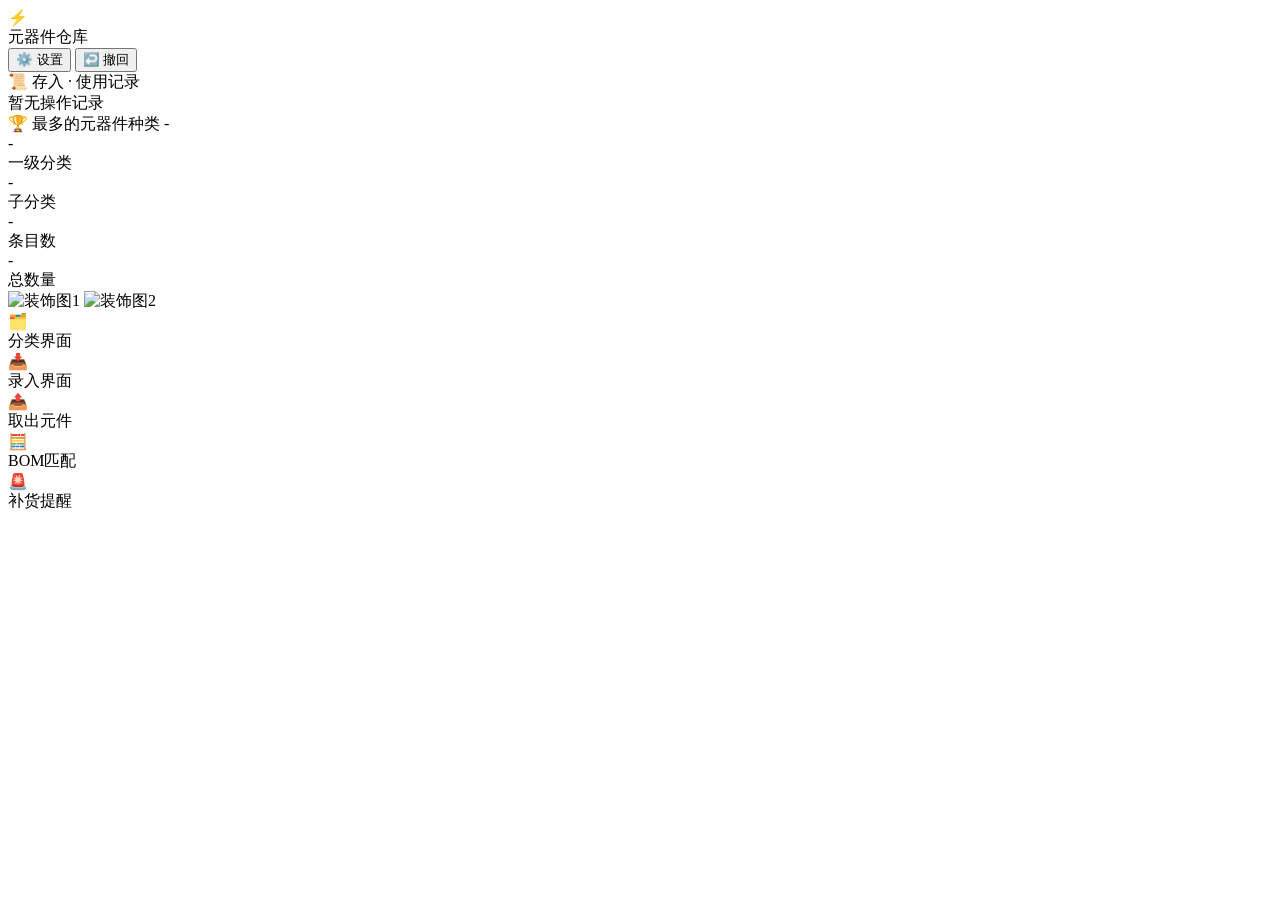
==== parts-warehouse-src/templates/index.html @ f063345e "init: 元器件仓库 (parts-warehouse) — 本地元器件库存管理 (Excel存储 + AI/规则双引擎) - README: 项目介绍 + 界面截图 (docs/images) -" ====
<!DOCTYPE html>
<html lang="zh-CN">
<head>
<meta charset="UTF-8">
<meta name="viewport" content="width=device-width, initial-scale=1.0">
<title>元器件仓库</title>
<link rel="icon" type="image/x-icon" href="/static/favicon.ico">
<link rel="stylesheet" href="/static/style.css">
</head>
<body>
<!-- 背景图层 (z-index -2, 在 body 纯色背景之上、遮罩之下) -->
<div id="bgLayer"></div>

<!-- 顶部栏 -->
<header>
  <div class="logo" onclick="goHome()" style="cursor:pointer">
    <div class="logo-icon">⚡</div>
    <span>元器件仓库</span>
  </div>
  <div class="header-actions" id="headerActions">
    <button class="btn btn-ghost" id="btnAIConfig" onclick="openAIConfig()" title="设置">⚙️ 设置</button>
    <button class="btn btn-ghost" id="btnUndo" onclick="openUndoModal()" title="撤回最近的操作">↩️ 撤回</button>
    <input type="text" id="searchBox" placeholder="搜索元器件…" style="display:none">
    <button class="btn btn-dark" id="btnNew" style="display:none" onclick="addRow()">+ 新增行</button>
    <button class="btn btn-blue" id="btnAI" style="display:none" onclick="openAIModal()">✦ AI 填入</button>
    <button class="btn btn-green" id="btnSave" style="display:none" onclick="saveCategory()">保存</button>
    <button class="btn btn-ghost" id="btnMerge" style="display:none" onclick="mergeSubcat()" title="合并 名称/品牌/封装/规格 完全相同的重复行">🔀 合并重复</button>
    <button class="btn btn-green" id="btnAddStock" style="display:none" onclick="openStockModal('add')">＋ 增加库存</button>
    <button class="btn btn-orange" id="btnWithdrawStock" style="display:none" onclick="openStockModal('withdraw')">📤 取出</button>
    <button class="btn btn-back" id="btnBack" style="display:none" onclick="goBack()">‹ 返回</button>
  </div>
</header>

<!-- 面包屑 -->
<div class="crumbs" id="crumbs" style="display:none"></div>

<!-- 内容区 -->
<main>
  <!-- 首页: 浏览仪表盘 -->
  <section id="homePage">
    <div class="home-layout">
      <!-- 左: 存入/使用滚轮 -->
      <div class="home-left">
        <div class="panel-title">📜 存入 · 使用记录</div>
        <div class="wheel" id="logWheel">
          <div class="wheel-placeholder">暂无操作记录</div>
        </div>
      </div>

      <!-- 右: 最多种类 + 统计卡片 + 装饰 + 入口 -->
      <div class="home-right">
        <!-- 最多元器件种类 -->
        <div class="top-cat" id="topCat">
          <span class="top-cat-label">🏆 最多的元器件种类</span>
          <span class="top-cat-name" id="topCatName">-</span>
        </div>

        <div class="stat-grid" id="statGrid">
          <div class="stat-card">
            <div class="stat-num" id="statCategories">-</div>
            <div class="stat-label">一级分类</div>
          </div>
          <div class="stat-card">
            <div class="stat-num" id="statSubcats">-</div>
            <div class="stat-label">子分类</div>
          </div>
          <div class="stat-card">
            <div class="stat-num" id="statItems">-</div>
            <div class="stat-label">条目数</div>
          </div>
          <div class="stat-card">
            <div class="stat-num" id="statQty">-</div>
            <div class="stat-label">总数量</div>
          </div>
        </div>

        <!-- 装饰图片 (可在设置中自定义/隐藏) -->
        <div class="deco-row">
          <img src="/static/deco_parts.png" class="deco-img" id="decoImg1" alt="装饰图1">
          <img src="/static/deco_circuit.png" class="deco-img" id="decoImg2" alt="装饰图2">
        </div>

        <!-- 三大入口 -->
        <div class="entry-row">
          <div class="entry-btn" id="entryCat" onclick="goCategories()">
            <div class="entry-icon">🗂️</div>
            <div class="entry-text">分类界面</div>
          </div>
          <div class="entry-btn" id="entryInput" onclick="goInput()">
            <div class="entry-icon">📥</div>
            <div class="entry-text">录入界面</div>
          </div>
          <div class="entry-btn" id="entryWithdraw" onclick="goWithdraw()">
            <div class="entry-icon">📤</div>
            <div class="entry-text">取出元件</div>
          </div>
          <div class="entry-btn" id="entryBomMatch" onclick="goBomMatch()">
            <div class="entry-icon">🧮</div>
            <div class="entry-text">BOM匹配</div>
          </div>
          <div class="entry-btn" id="entryStock" onclick="goLowStock()">
            <div class="entry-icon">🚨</div>
            <div class="entry-text">补货提醒</div>
            <div class="entry-badge" id="lowStockBadge" style="display:none">0</div>
          </div>
        </div>
      </div>
    </div>
  </section>

  <!-- 分类界面 (第1级: 一级分类卡片) -->
  <section id="overviewPage" style="display:none">
    <div class="overview-head">
      <h1>分类总览</h1>
      <span class="total-badge" id="totalBadge">加载中…</span>
    </div>
    <div class="card-grid" id="cardGrid"></div>
  </section>

  <!-- 子分类列表 (第2级) -->
  <section id="subcatPage" style="display:none">
    <div class="detail-head">
      <h2 id="subcatTitle">分类</h2>
      <span class="count-badge" id="subcatCount"></span>
    </div>
    <div class="card-grid" id="subcatGrid"></div>
  </section>

  <!-- 子分类元器件表格 (第3级) -->
  <section id="detailPage" style="display:none">
    <div class="detail-head">
      <h2 id="detailTitle">子分类</h2>
      <span class="count-badge" id="detailCount"></span>
      <span class="owner-badge" id="detailOwners"></span>
    </div>
    <div class="table-wrap">
      <table id="dataTable">
        <thead id="tableHead"></thead>
        <tbody id="tableBody"></tbody>
      </table>
    </div>
  </section>

  <!-- 补货提醒界面 -->
  <section id="lowstockPage" style="display:none">
    <div class="detail-head">
      <h2>🚨 补货提醒</h2>
      <span class="count-badge" id="lowstockCount"></span>
    </div>
    <div class="table-wrap">
      <table id="lowstockTable">
        <thead><tr><th>数量</th><th>元器件</th><th>子分类</th><th>操作</th></tr></thead>
        <tbody id="lowstockBody"></tbody>
      </table>
    </div>
  </section>

  <!-- 未分类界面 (手动归类) -->
  <section id="unclassifiedPage" style="display:none">
    <div class="detail-head">
      <h2>📥 未分类元件</h2>
      <span class="count-badge" id="uncatCount"></span>
    </div>
    <div class="uncat-tools">
      <span class="uncat-hint">批量导入时未识别出分类的元件都在这里，选择分类后归类入库：</span>
      <select id="uncatCatSel" onchange="onUncatCatChange()"><option value="">— 选择一级分类 —</option></select>
      <select id="uncatSubcatSel"><option value="">— 选择子分类 —</option></select>
      <button class="btn btn-blue" onclick="assignUnclassified()">✔ 归类所选</button>
    </div>
    <div class="table-wrap">
      <table id="uncatTable">
        <thead><tr>
          <th style="width:32px"><input type="checkbox" id="uncatCheckAll" onchange="toggleUncatAll(this)"></th>
          <th>名称/型号</th><th>品牌</th><th>封装</th><th>数量</th><th>规格参数</th><th>来源描述</th>
        </tr></thead>
        <tbody id="uncatBody"></tbody>
      </table>
    </div>
    <div class="ai-status" id="uncatStatus"></div>
  </section>

  <!-- 取出界面 (出库) -->
  <section id="withdrawPage" style="display:none">
    <div class="detail-head">
      <h2>📤 取出元器件</h2>
      <span class="count-badge" id="wdCount"></span>
    </div>

    <div class="tabs">
      <div class="tab active" id="wdTabManual" onclick="switchWdTab('manual')">📋 手动选择</div>
      <div class="tab" id="wdTabImport" onclick="switchWdTab('import')">📥 导入BOM取出</div>
    </div>

    <!-- 手动选择面板 -->
    <div id="wdPanelManual">
      <div class="uncat-tools">
        <span class="uncat-hint">选择分类后勾选要取出的元件并填写数量，确认后库存自动扣减并记录：</span>
        <select id="wdCatSel" onchange="onWdCatChange()"><option value="">— 选择一级分类 —</option></select>
        <select id="wdSubcatSel" onchange="onWdSubcatChange()"><option value="">— 选择子分类 —</option></select>
      </div>
      <div class="table-wrap">
        <table id="wdTable">
          <thead><tr>
            <th style="width:32px"><input type="checkbox" id="wdCheckAll" onchange="toggleWdAll(this)"></th>
            <th>名称/型号</th><th>品牌</th><th>封装</th><th>当前数量</th><th>取出数量</th><th>规格参数</th>
          </tr></thead>
          <tbody id="wdBody"></tbody>
        </table>
      </div>
      <div class="wd-actions">
        <button class="btn btn-orange" onclick="doWithdraw()">📤 确认取出</button>
      </div>
      <div class="ai-status" id="wdStatus"></div>
    </div>

    <!-- 导入BOM取出面板 -->
    <div id="wdPanelImport" style="display:none">
      <div class="tabs2">
        <div class="tab2 active" id="wdTabPaste" onclick="switchWdImpMode('paste')">📋 粘贴文本</div>
        <div class="tab2" id="wdTabFile" onclick="switchWdImpMode('file')">📄 上传 Excel/txt</div>
      </div>

      <div id="wdPastePanel">
        <div class="input-panel">
          <div class="input-field">
            <label>粘贴 BOM 清单（每行一条，或一段混合文本）</label>
            <textarea id="wdBomText" rows="6" placeholder='例如:
100个 100nF 0402 贴片电容
20个 10KΩ 0402 电阻
5个 MM1Z20 SOD-123 稳压二极管'></textarea>
          </div>
          <div class="input-actions">
            <button class="btn btn-blue" onclick="wdParseText()">🔍 AI 解析并匹配库存</button>
            <button class="btn btn-ghost" onclick="wdParseTextRules()" title="纯规则解析, 不消耗 AI 额度">⚙️ 脚本解析并匹配</button>
          </div>
          <div class="ai-status" id="wdParseStatus"></div>
        </div>
      </div>

      <div id="wdFilePanel" style="display:none">
        <div class="input-panel">
          <div class="input-field">
            <label>选择 BOM 文件（Excel .xlsx 或 txt）</label>
            <input type="file" id="wdBomFile" accept=".xlsx,.xls,.txt" onchange="wdFileSelected()">
            <div class="file-hint" id="wdFileHint">导入后自动解析并匹配现有库存，耐压/品牌不同的会列出供你选择替换</div>
          </div>
          <div class="input-actions">
            <button class="btn btn-blue" onclick="wdParseFile()">🔍 AI 解析并匹配</button>
            <button class="btn btn-ghost" onclick="wdParseFileRules()" title="纯规则解析, 不消耗 AI 额度">⚙️ 脚本解析并匹配</button>
          </div>
          <div class="ai-status" id="wdFileStatus"></div>
        </div>
      </div>

      <!-- 匹配结果 -->
      <div id="wdMatchResult" style="display:none">
        <div class="detail-head">
          <h3>匹配结果</h3>
          <span class="count-badge" id="wdMatchCount"></span>
          <button class="btn btn-orange" onclick="wdConfirm()">📤 确认取出所选</button>
        </div>
        <div class="table-wrap">
          <table id="wdMatchTable">
            <thead><tr><th>需求元件</th><th>封装</th><th>需数量</th><th style="min-width:360px">选择库存（替换料，选一个）</th><th>库存情况</th></tr></thead>
            <tbody id="wdMatchBody"></tbody>
          </table>
        </div>
        <div id="wdNoStock" style="margin-top:14px">
          <h4 style="color:#dc2626;margin-bottom:8px">❌ 无库存的元件（需要采购）</h4>
          <div class="table-wrap">
            <table id="wdNoStockTable">
              <thead><tr><th>元件</th><th>规格</th><th>封装</th><th>需数量</th></tr></thead>
              <tbody id="wdNoStockBody"></tbody>
            </table>
          </div>
        </div>
        <div class="ai-status" id="wdMatchStatus"></div>
      </div>
    </div>
  </section>

  <!-- BOM 匹配界面 (只读, 不扣数量) -->
  <section id="bomMatchPage" style="display:none">
    <div class="detail-head">
      <h2>🧮 BOM 匹配</h2>
      <span class="count-badge" id="bmCount"></span>
    </div>
    <div class="uncat-tools">
      <span class="uncat-hint">粘贴或上传 BOM 清单，系统自动在仓库中匹配对应元件（含相似替换料）并提醒库存是否充足。只读检查，不影响库存数量：</span>
    </div>
    <div class="tabs2">
      <div class="tab2 active" id="bmTabPaste" onclick="switchBmMode('paste')">📋 粘贴文本</div>
      <div class="tab2" id="bmTabFile" onclick="switchBmMode('file')">📄 上传 Excel/txt</div>
    </div>

    <div id="bmPastePanel">
      <div class="input-panel">
        <div class="input-field">
          <label>粘贴 BOM 清单（每行一条，或一段混合文本）</label>
          <textarea id="bmBomText" rows="6" placeholder='例如:
100个 100nF 0402 贴片电容
20个 10KΩ 0402 电阻
5个 MM1Z20 SOD-123 稳压二极管'></textarea>
        </div>
        <div class="input-actions">
          <button class="btn btn-blue" onclick="bmParseText()">🔍 AI 解析并匹配</button>
          <button class="btn btn-ghost" onclick="bmParseTextRules()" title="纯规则解析, 不消耗 AI 额度">⚙️ 脚本解析并匹配</button>
        </div>
        <div class="ai-status" id="bmParseStatus"></div>
      </div>
    </div>

    <div id="bmFilePanel" style="display:none">
      <div class="input-panel">
        <div class="input-field">
          <label>选择 BOM 文件（Excel .xlsx 或 txt）</label>
          <input type="file" id="bmBomFile" accept=".xlsx,.xls,.txt" onchange="bmFileSelected()">
          <div class="file-hint" id="bmFileHint">导入后自动解析并匹配现有库存，只读检查不扣数量</div>
        </div>
        <div class="input-actions">
          <button class="btn btn-blue" onclick="bmParseFile()">🔍 AI 解析并匹配</button>
          <button class="btn btn-ghost" onclick="bmParseFileRules()" title="纯规则解析, 不消耗 AI 额度">⚙️ 脚本解析并匹配</button>
        </div>
        <div class="ai-status" id="bmFileStatus"></div>
      </div>
    </div>

    <!-- 匹配结果 -->
    <div id="bmResult" style="display:none">
      <div class="detail-head">
        <h3>匹配结果</h3>
        <span class="count-badge" id="bmMatchCount"></span>
      </div>
      <div class="table-wrap">
        <table id="bmTable">
          <thead><tr><th>需求元件</th><th>封装</th><th>需数量</th><th style="min-width:340px">匹配库存（相似元件）</th><th>库存情况</th></tr></thead>
          <tbody id="bmBody"></tbody>
        </table>
      </div>
      <div id="bmNeedBuy" style="margin-top:14px">
        <h4 style="color:#dc2626;margin-bottom:8px">🛒 需要采购的元件（缺料或不足）</h4>
        <div class="table-wrap">
          <table id="bmNeedBuyTable">
            <thead><tr><th>元件</th><th>规格</th><th>封装</th><th>需数量</th><th>库存情况</th></tr></thead>
            <tbody id="bmNeedBuyBody"></tbody>
          </table>
        </div>
      </div>
      <div class="ai-status" id="bmStatus"></div>
    </div>
  </section>

  <!-- 录入界面 -->
  <section id="inputPage" style="display:none">
    <div class="detail-head">
      <h2>📥 元器件录入</h2>
    </div>

    <!-- Tab 切换: 单条 AI / 批量导入 / 图片识别 -->
    <div class="tabs">
      <div class="tab active" id="tabSingle" onclick="switchInputTab('single')">✦ 单条 AI 录入</div>
      <div class="tab" id="tabBatch" onclick="switchInputTab('batch')">📦 批量导入</div>
      <div class="tab" id="tabOcr" onclick="switchInputTab('ocr')">📷 图片识别</div>
    </div>

    <!-- 单条 AI 录入 -->
    <div id="inputSinglePanel">
      <div class="input-panel">
        <div class="input-field">
          <label>选择一级分类</label>
          <select id="inputCatSelect"></select>
        </div>
        <div class="input-field">
          <label>选择子分类</label>
          <select id="inputSubcatSelect"></select>
        </div>
        <div class="input-field">
          <label>元器件描述（AI 自动解析）</label>
          <textarea id="inputDesc" rows="2" placeholder='例如: 100个 0805 10K ±1% 贴片电阻 富信'></textarea>
        </div>
        <div class="input-actions">
          <button class="btn btn-blue" onclick="quickAIFill()">✦ AI 解析填入</button>
          <button class="btn btn-dark" onclick="openSubcatFromInput()">打开该分类表格</button>
        </div>
        <div class="ai-status" id="inputStatus"></div>
      </div>
    </div>

    <!-- 批量导入 -->
    <div id="inputBatchPanel" style="display:none">
      <div class="tabs2">
        <div class="tab2 active" id="tabPaste" onclick="switchBatchMode('paste')">📋 粘贴文本</div>
        <div class="tab2" id="tabFile" onclick="switchBatchMode('file')">📄 上传 Excel/txt</div>
      </div>

      <!-- 粘贴文本 -->
      <div id="batchPastePanel">
        <div class="input-panel">
          <div class="input-field">
            <label>粘贴元器件清单（每行一条，或一段混合文本）</label>
            <textarea id="batchText" rows="8" placeholder='例如:
100个 0805 10K ±1% 贴片电阻 富信
50个 SS34 SMA 肖特基二极管
20片 STM32F103C8T6 LQFP48 MCU
30个 100nF 50V X7R 0603 村田电容'></textarea>
          </div>
          <div class="input-actions">
            <button class="btn btn-blue" onclick="batchParseText()">🔍 AI 解析</button>
            <button class="btn btn-ghost" onclick="batchParseTextRules()" title="纯规则解析, 不消耗 AI 额度">⚙️ 脚本解析</button>
          </div>
          <div class="ai-status" id="batchPasteStatus"></div>
        </div>
      </div>

      <!-- 上传文件 -->
      <div id="batchFilePanel" style="display:none">
        <div class="input-panel">
          <div class="input-field">
            <label>选择 Excel (.xlsx) 或 txt 文件</label>
            <input type="file" id="batchFile" accept=".xlsx,.xls,.txt" onchange="batchFileSelected()">
            <div class="file-hint" id="batchFileHint">支持 BOM 表（位号/型号/规格/数量/品牌/封装 等任意表头），AI 自动识别列含义</div>
          </div>
          <div class="input-actions">
            <button class="btn btn-blue" id="btnBatchParseFile" onclick="batchParseFile()">🔍 AI 解析</button>
            <button class="btn btn-ghost" onclick="batchParseFileRules()" title="纯规则解析, 不消耗 AI 额度">⚙️ 脚本解析</button>
          </div>
          <div class="ai-status" id="batchFileStatus"></div>
        </div>
      </div>

      <!-- 解析结果确认区 -->
      <div id="batchResult" style="display:none">
        <div class="detail-head">
          <h3>解析结果</h3>
          <span class="count-badge" id="batchResultCount"></span>
          <button class="btn btn-green" style="padding:5px 16px" onclick="batchCommit()">✔ 确认写入仓库</button>
        </div>
        <div class="table-wrap">
          <table id="batchResultTable">
            <thead><tr>
              <th style="width:32px"><input type="checkbox" id="batchCheckAll" onchange="toggleBatchAll(this)"></th>
              <th>名称/型号</th><th>品牌</th><th>封装</th><th>数量</th><th>规格参数</th><th>归属分类</th><th>子分类</th>
            </tr></thead>
            <tbody id="batchResultBody"></tbody>
          </table>
        </div>
        <div class="ai-status" id="batchCommitStatus"></div>
      </div>
    </div>

    <!-- 图片识别 (OCR) -->
    <div id="inputOcrPanel" style="display:none">
      <div class="input-panel">
        <div class="input-actions" style="margin-bottom:14px">
          <button class="btn btn-dark" onclick="cameraCapture()">📷 摄像头拍照识别</button>
          <select id="cameraSelect" class="form-select" style="width:auto;display:inline-block;margin-left:8px;vertical-align:middle">
            <option value="-1">正在检测摄像头…</option>
          </select>
          <button class="btn btn-ghost btn-sm" onclick="loadCameraList(true)" title="重新检测摄像头" style="margin-left:4px;vertical-align:middle">🔄 重新检测</button>
          <span id="cameraHint" class="file-hint" style="margin-left:8px"></span>
        </div>
        <div class="file-hint" style="margin:-8px 0 14px 0">操作：空格=拍照，Backspace=撤回最近一张，回车=结束，ESC=取消；照片拍完自动识别，缓存立即删除</div>
        <div class="input-field">
          <label>或上传图片（可多选：料袋标签 / 元器件照片 / BOM 截图）</label>
          <input type="file" id="ocrFile" accept=".png,.jpg,.jpeg,.webp,.bmp" multiple onchange="ocrUpload()">
          <div class="file-hint">支持一次选择多张图片批量识别，识别结果合并后按模板整理</div>
        </div>
        <div class="ocr-preview" id="ocrPreview" style="display:none"><img id="ocrPreviewImg" alt="预览"></div>
        <div class="input-field">
          <label>识别出的文字（可编辑后解析）</label>
          <textarea id="ocrText" rows="6" placeholder="识别结果将显示在这里…"></textarea>
        </div>
        <div class="input-actions">
          <button class="btn btn-blue" onclick="ocrParse()">🔍 识别文字 → AI 解析</button>
        </div>
        <div class="ai-status" id="ocrStatus"></div>
      </div>

      <!-- OCR 解析结果确认区 -->
      <div id="ocrResult" style="display:none">
        <div class="detail-head">
          <h3>解析结果</h3>
          <span class="count-badge" id="ocrResultCount"></span>
          <button class="btn btn-green" style="padding:5px 16px" onclick="ocrCommit()">✔ 确认写入仓库</button>
        </div>
        <div class="table-wrap">
          <table id="ocrResultTable">
            <thead><tr>
              <th style="width:32px"><input type="checkbox" id="ocrCheckAll" onchange="toggleOcrAll(this)"></th>
              <th>名称/型号</th><th>品牌</th><th>封装</th><th>数量</th><th>规格参数</th><th>归属分类</th><th>子分类</th>
            </tr></thead>
            <tbody id="ocrResultBody"></tbody>
          </table>
        </div>
        <div class="ai-status" id="ocrCommitStatus"></div>
      </div>
    </div>
  </section>
</main>

<!-- 状态提示 -->
<div class="toast" id="toast"></div>

<!-- AI 填入弹窗 -->
<div class="modal-mask" id="aiModal" style="display:none">
  <div class="modal">
    <h3>✦ AI 快速填入 <span id="aiCatName"></span></h3>
    <p class="hint">描述元器件，例如：<code>100个 0805 10K ±1% 贴片电阻 富信</code></p>
    <textarea id="aiInput" placeholder="在这里输入元器件描述…" rows="3"></textarea>
    <div class="modal-actions">
      <button class="btn btn-ghost" onclick="closeAIModal()">取消</button>
      <button class="btn btn-blue" id="aiSubmitBtn" onclick="aiFill()">解析并填入</button>
    </div>
    <div class="ai-status" id="aiStatus"></div>
  </div>
</div>

<!-- 撤回弹窗 -->
<div class="modal-mask" id="undoModal" style="display:none">
  <div class="modal">
    <h3>↩️ 撤回操作</h3>
    <p class="hint">选择要撤回的操作，数据将恢复到该操作之前（可连续撤回）</p>
    <div class="undo-list" id="undoList"></div>
    <div class="modal-actions">
      <button class="btn btn-ghost" onclick="closeUndoModal()">关闭</button>
    </div>
    <div class="ai-status" id="undoStatus"></div>
  </div>
</div>

<!-- 库存操作弹窗 (表格页: 增加/取出) -->
<div class="modal-mask" id="stockModal" style="display:none">
  <div class="modal">
    <h3 id="stockModalTitle">库存操作</h3>
    <p class="hint" id="stockModalHint"></p>
    <div class="input-field">
      <label>数量</label>
      <input type="number" id="stockQty" min="1" style="width:100%;border:1px solid var(--border);border-radius:10px;padding:10px 14px;font-size:14px;font-family:inherit;background:var(--input-bg);color:var(--text);outline:none">
    </div>
    <div class="modal-actions">
      <button class="btn btn-ghost" onclick="closeStockModal()">取消</button>
      <button class="btn btn-blue" id="stockConfirmBtn" onclick="doStockAction()">确认</button>
    </div>
    <div class="ai-status" id="stockStatus"></div>
  </div>
</div>

<!-- 设置弹窗 (数据路径 / AI / 界面) -->
<div class="modal-mask" id="aiConfigModal" style="display:none">
  <div class="modal modal-lg">
    <h3>⚙️ 设置</h3>

    <!-- 设置 Tab -->
    <div class="tabs2">
      <div class="tab2 active" id="setTabPath" onclick="switchSetTab('path')">📁 数据路径</div>
      <div class="tab2" id="setTabAI" onclick="switchSetTab('ai')">🤖 AI 设置</div>
      <div class="tab2" id="setTabUI" onclick="switchSetTab('ui')">🎨 界面设置</div>
      <div class="tab2" id="setTabData" onclick="switchSetTab('data')">🗑 数据管理</div>
    </div>

    <!-- Tab1: 数据路径 -->
    <div id="setPanelPath">
      <div class="input-field">
        <label>元器件数据保存路径</label>
        <div class="dir-row">
          <input type="text" id="setDataDir" placeholder="留空 = 使用默认 data/ 目录">
          <button class="btn btn-ghost" onclick="browseDataDir()">📁 浏览…</button>
        </div>
        <div class="file-hint" id="setDataDirHint"></div>
      </div>
      <div class="modal-actions">
        <button class="btn btn-blue" onclick="saveDataDir()">保存路径</button>
      </div>
      <div class="ai-status" id="setPathStatus"></div>
    </div>

    <!-- Tab2: AI 设置 -->
    <div id="setPanelAI" style="display:none">
      <p class="hint">AI 填入 / 批量识别需要调用大模型接口。可选在线 API（DeepSeek、智谱GLM 等 OpenAI 兼容接口），或本地离线模型（Ollama，免费、无需联网、数据不出本机）。</p>
      <div class="input-field">
        <label>AI 服务</label>
        <select id="aiCfgProvider" onchange="switchAIProvider()">
          <option value="online">🌐 在线 API（DeepSeek / 智谱GLM / OpenAI）</option>
          <option value="ollama">💻 本地离线（Ollama 免费模型，无需联网）</option>
        </select>
      </div>
      <div class="input-field" id="aiCfgOnlineBox">
        <label>接口地址 (Base URL)</label>
        <input type="text" id="aiCfgUrl" placeholder="https://api.deepseek.com">
      </div>
      <div class="input-field" id="aiCfgKeyBox">
        <label>API Key</label>
        <input type="password" id="aiCfgKey" placeholder="sk-...">
      </div>
      <div class="input-field" id="aiCfgModelBox">
        <label>模型名</label>
        <input type="text" id="aiCfgModel" placeholder="deepseek-chat">
      </div>
      <div class="input-field" id="aiCfgOllamaBox" style="display:none">
        <label>本地模型（Ollama 已安装）</label>
        <div class="dir-row">
          <select id="aiCfgOllamaModel" onchange="document.getElementById('aiCfgModel').value=this.value" style="flex:1">
            <option value="">— 检测中… —</option>
          </select>
          <button class="btn btn-ghost" onclick="loadOllamaModels()">🔄 刷新</button>
        </div>
        <div class="file-hint" id="aiCfgOllamaHint"></div>
      </div>
      <div class="input-field" id="aiCfgPresetBox">
        <label>常用模板</label>
        <select id="aiCfgPreset" onchange="applyAIPreset()">
          <option value="">— 选择模板快速填充 —</option>
          <option value="deepseek">DeepSeek (api.deepseek.com / deepseek-chat) 便宜</option>
          <option value="glmflash">🆓 智谱GLM-4-Flash (open.bigmodel.cn / glm-4-flash) 免费</option>
          <option value="glm">智谱GLM (open.bigmodel.cn / glm-4.7)</option>
          <option value="siliconflow">🆓 硅基流动 (api.siliconflow.cn / Qwen2.5-7B) 注册送额度</option>
          <option value="qwen">🆓 通义千问 (dashscope / qwen-turbo) 有免费额度</option>
          <option value="openai">OpenAI (api.openai.com / gpt-4o-mini)</option>
        </select>
      </div>
      <div class="ai-status" id="aiCfgStatus"></div>
      <div class="modal-actions">
        <button class="btn btn-ghost" id="aiCfgTestBtn" onclick="testAIConfig()">🔌 测试连接</button>
        <button class="btn btn-blue" id="aiCfgSaveBtn" onclick="saveAIConfig()">保存 AI 配置</button>
      </div>
      <div class="ai-status" id="aiCfgTestResult"></div>
    </div>

    <!-- Tab3: 界面设置 -->
    <div id="setPanelUI" style="display:none">
      <div class="input-field">
        <label>色系主题</label>
        <div class="theme-grid" id="themeGrid"></div>
      </div>
      <div class="input-field">
        <label>背景图片（可选，覆盖纯色背景）</label>
        <input type="file" id="bgFile" accept=".png,.jpg,.jpeg,.webp,.bmp" onchange="uploadBg()">
        <div class="file-hint">上传后立即生效；清除背景可点下方按钮</div>
      </div>

      <!-- 背景图预览 (点击可放大看效果) -->
      <div class="bg-preview" id="bgPreviewWrap" style="display:none" onclick="openBgPreviewModal()" title="点击放大查看背景效果">
        <img id="bgPreview" alt="背景图预览">
        <div class="bg-preview-hint">🔍 点击放大预览（卡片透明度 / 图片填充）</div>
      </div>

      <!-- 滑轨调节: 亮度 / 图片透明度 / 卡片透明度 / 填充方式 (实时预览, 点"保存背景设置"才生效) -->
      <div class="slider-group" id="bgTune" style="display:none">
        <div class="slider-row">
          <span class="slider-label">图片填充</span>
          <select id="bgFillSel" onchange="onBgTune()">
            <option value="cover">铺满（裁剪超出部分）</option>
            <option value="contain">完整显示（四周留边）</option>
            <option value="stretch">拉伸填满（可能变形）</option>
            <option value="repeat">平铺重复</option>
            <option value="original">原始尺寸居中</option>
          </select>
        </div>
        <div class="slider-row">
          <span class="slider-label">图片亮度</span>
          <input type="range" id="bgBrightness" min="30" max="200" value="100" oninput="onBgTune()">
          <span class="slider-val" id="bgBrightnessVal">100%</span>
        </div>
        <div class="slider-row">
          <span class="slider-label">图片透明度</span>
          <input type="range" id="bgOpacity" min="0" max="100" value="100" oninput="onBgTune()">
          <span class="slider-val" id="bgOpacityVal">100%</span>
        </div>
        <div class="slider-row">
          <span class="slider-label">卡片透明度</span>
          <input type="range" id="cardOpacity" min="0" max="100" value="100" oninput="onBgTune()">
          <span class="slider-val" id="cardOpacityVal">100%</span>
        </div>
      </div>

      <div class="theme-actions">
        <button class="btn btn-blue" id="btnSaveBg" style="display:none" onclick="saveBgSettings()">💾 保存背景设置</button>
        <button class="btn btn-ghost" id="btnClearBg" onclick="clearBg()">🗑 清除背景图</button>
      </div>

      <!-- 装饰图片配置 -->
      <div class="input-field">
        <label>装饰图片 1（首页统计卡片下方左侧，可自定义或隐藏）</label>
        <input type="file" id="decorFile1" accept=".png,.jpg,.jpeg,.webp" onchange="uploadDecor(1)">
        <div class="decor-actions">
          <button class="btn btn-ghost" onclick="clearDecor(1)">🗑 清除装饰图 1</button>
        </div>
        <div class="file-hint" id="decorHint1"></div>
      </div>
      <div class="input-field">
        <label>装饰图片 2（首页统计卡片下方右侧，可自定义或隐藏）</label>
        <input type="file" id="decorFile2" accept=".png,.jpg,.jpeg,.webp" onchange="uploadDecor(2)">
        <div class="decor-actions">
          <button class="btn btn-ghost" onclick="clearDecor(2)">🗑 清除装饰图 2</button>
        </div>
        <div class="file-hint" id="decorHint2"></div>
      </div>

      <div class="ai-status" id="setUIStatus"></div>
    </div>

    <!-- Tab4: 数据管理 -->
    <div id="setPanelData" style="display:none">
      <p class="hint">快速删除仓库数据。删除操作不可撤销，请谨慎使用。</p>
      <div class="input-field">
        <label>当前数据量</label>
        <div class="file-hint" id="dataStatHint">加载中…</div>
      </div>
      <div class="data-clear-group">
        <button class="btn btn-ghost" onclick="clearData('unclassified')">清空未分类</button>
        <button class="btn btn-ghost" onclick="clearData('activity')">清除操作日志</button>
        <button class="btn btn-danger" onclick="clearData('all')">🗑 清空全部数据</button>
      </div>
      <div class="file-hint">「清空全部数据」将删除所有分类、未分类元件和操作记录，保留设置（AI 配置/主题/背景图）。</div>

      <div class="input-field" style="margin-top:14px">
        <label>删除指定子分类（勾选后删除该子分类全部元件）</label>
        <select id="delCatSel" onchange="onDelCatChange()"><option value="">— 选择一级分类 —</option></select>
        <div class="del-subcat-list" id="delSubcatList"><div class="file-hint">选择一级分类后显示其子分类</div></div>
        <div class="data-clear-group">
          <button class="btn btn-danger" onclick="deleteSubcats()">🗑 删除所选子分类</button>
        </div>
      </div>
      <div class="input-field" style="margin-top:14px">
        <label>📦 数据包（备份 / 迁移 / 换机）</label>
        <div class="data-clear-group">
          <button class="btn btn-blue" onclick="exportPackage()">📤 导出数据包 (ZIP)</button>
          <label class="btn btn-ghost" style="display:inline-block;cursor:pointer;margin:0">
            📥 导入数据包
            <input type="file" id="pkgFile" accept=".zip" hidden onchange="importPackage()">
          </label>
        </div>
        <div class="dir-row" style="margin-top:8px">
          <input type="text" id="pkgOutDir" placeholder="导出位置（留空 = data\exports\）">
          <button class="btn btn-ghost" onclick="browsePkgDir()">📁 浏览…</button>
        </div>
        <div class="file-hint" id="pkgStatus">导出 = 全部元件打包成 ZIP；导入 = 合并进当前仓库（导入前自动备份，同名元件自动合并数量）</div>
      </div>

      <div class="ai-status" id="setDataStatus"></div>
    </div>

    <div class="modal-actions" style="margin-top:18px">
      <button class="btn btn-ghost" onclick="closeAIConfig()">关闭</button>
    </div>
  </div>
</div>

<script src="/static/app.js"></script>

<!-- 背景效果放大预览弹窗 (模拟主界面: 图片填充 + 卡片透明度) -->
<div class="bg-modal-overlay" id="bgPreviewModal" style="display:none" onclick="if(event.target===this)closeBgPreviewModal()">
  <div class="bg-modal">
    <div class="bg-modal-head">
      <h3>背景效果预览</h3>
      <button class="btn btn-ghost" onclick="closeBgPreviewModal()">✕ 关闭</button>
    </div>
    <div class="bg-modal-stage" id="bgModalStage">
      <div class="bg-modal-layer" id="bgModalLayer"></div>
      <div class="bg-modal-card" style="top:7%; left:7%; width:44%; height:17%;">📊 统计卡片</div>
      <div class="bg-modal-card" style="top:7%; right:7%; width:35%; height:17%;">📊 统计卡片</div>
      <div class="bg-modal-card" style="top:30%; left:7%; width:86%; height:24%;">🗂️ 分类卡片区</div>
      <div class="bg-modal-card" style="top:61%; left:7%; width:38%; height:26%;">📥 入口卡片</div>
      <div class="bg-modal-card" style="top:61%; left:51%; width:36%; height:26%;">🧮 入口卡片</div>
      <div class="bg-modal-tip" id="bgModalTip"></div>
    </div>
    <div class="bg-modal-foot">拖动滑轨可实时预览；点「💾 保存背景设置」才真正生效</div>
  </div>
</div>
</body>
</html>
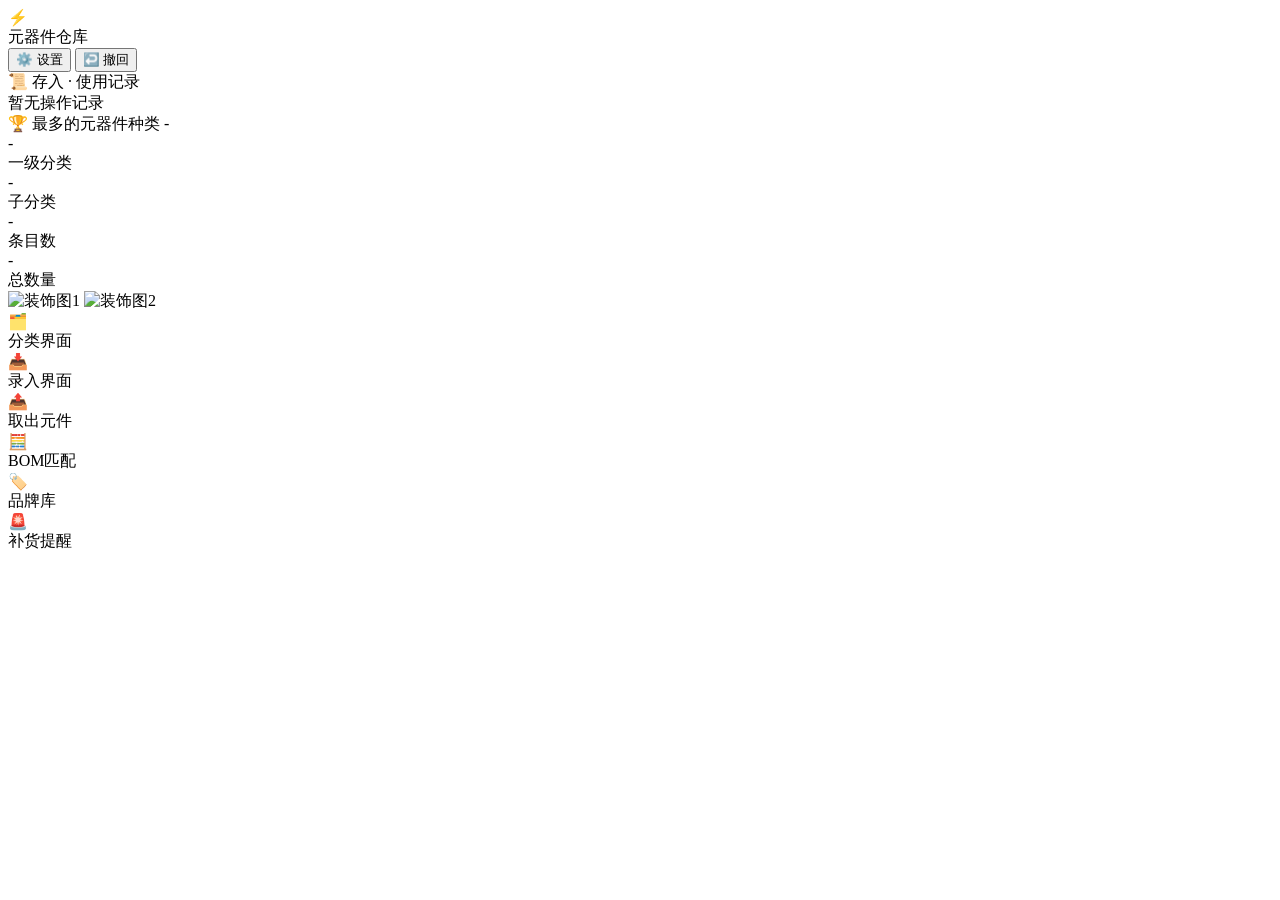
==== commit ea8b3e30: "feat: 品牌库系统 (v1.1.0) - src: 品牌聚合/多写法合并/业务知识库/品牌库Excel档案/clean_brands清洗工具 - README: 功能一览补品牌库 - 发布产物更新" ====
--- a/parts-warehouse-src/templates/index.html
+++ b/parts-warehouse-src/templates/index.html
@@ -98,6 +98,10 @@
             <div class="entry-icon">🧮</div>
             <div class="entry-text">BOM匹配</div>
           </div>
+          <div class="entry-btn" id="entryBrand" onclick="goBrands()">
+            <div class="entry-icon">🏷️</div>
+            <div class="entry-text">品牌库</div>
+          </div>
           <div class="entry-btn" id="entryStock" onclick="goLowStock()">
             <div class="entry-icon">🚨</div>
             <div class="entry-text">补货提醒</div>
@@ -746,6 +750,39 @@
   </div>
 </div>
 
+  <!-- 品牌库 (品牌聚合视图: 品牌 / 采购量 / 经营的元器件类别) -->
+  <section id="brandsPage" style="display:none">
+    <div class="detail-head">
+      <h2>🏷️ 品牌库</h2>
+      <span class="count-badge" id="brandStats"></span>
+    </div>
+    <div class="brand-tools">
+      <span class="uncat-hint">按品牌汇总采购记录，点卡片查看该品牌买过的全部元器件：</span>
+      <input type="text" id="brandSearch" placeholder="🔍 搜索品牌 / 类别 / 型号…" oninput="filterBrands()">
+      <button class="btn btn-ghost" onclick="exportBrands()" title="导出品牌汇总为 Excel">⬇️ 导出 Excel</button>
+      <button class="btn btn-blue" onclick="rebuildCatalog()" title="生成/更新 data/品牌库.xlsx（品牌、业务、已购种类、总件数）">📇 重建品牌库 Excel</button>
+    </div>
+    <div class="file-hint" id="brandCatalogHint"></div>
+    <div class="card-grid" id="brandGrid"></div>
+  </section>
+
+  <!-- 品牌明细 (某品牌下的全部元器件, 只读) -->
+  <section id="brandDetailPage" style="display:none">
+    <div class="detail-head">
+      <h2 id="brandDetailTitle">品牌</h2>
+      <span class="count-badge" id="brandDetailCount"></span>
+    </div>
+    <div class="brand-detail-tags" id="brandDetailOwners" style="margin-bottom:10px"></div>
+    <div class="table-wrap">
+      <table id="brandDetailTable">
+        <thead><tr>
+          <th>名称/型号</th><th>封装</th><th>数量</th><th>库位</th><th>子分类</th><th>规格参数</th><th>备注</th>
+        </tr></thead>
+        <tbody id="brandDetailBody"></tbody>
+      </table>
+    </div>
+  </section>
+
 <script src="/static/app.js"></script>
 
 <!-- 背景效果放大预览弹窗 (模拟主界面: 图片填充 + 卡片透明度) -->
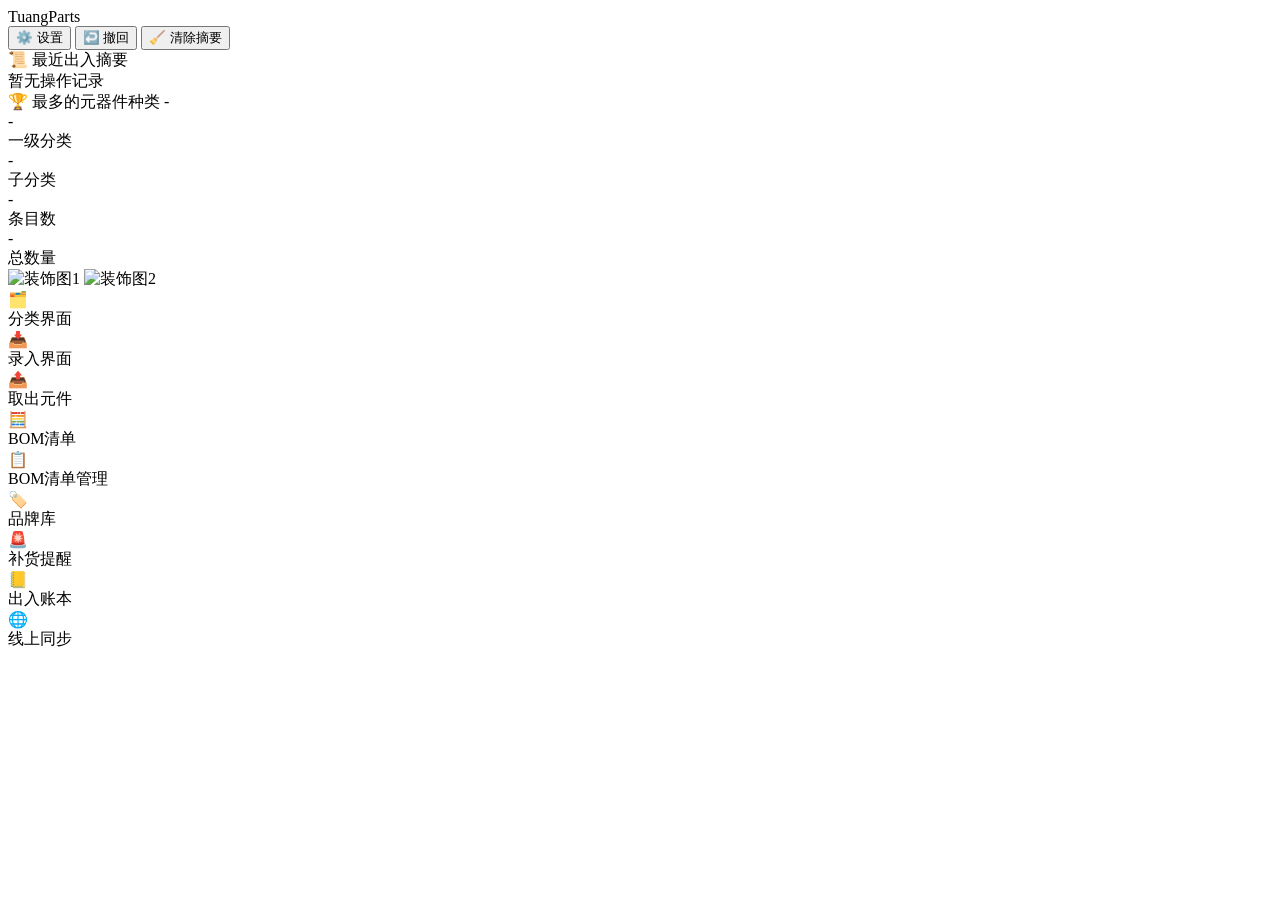
==== commit a75942cc: "release: prepare v2.2.0" ====
--- a/parts-warehouse-src/templates/index.html
+++ b/parts-warehouse-src/templates/index.html
@@ -3,8 +3,7 @@
 <head>
 <meta charset="UTF-8">
 <meta name="viewport" content="width=device-width, initial-scale=1.0">
-<title>元器件仓库</title>
-<link rel="icon" type="image/x-icon" href="/static/favicon.ico">
+<title>TuangParts</title>
 <link rel="stylesheet" href="/static/style.css">
 </head>
 <body>
@@ -14,12 +13,12 @@
 <!-- 顶部栏 -->
 <header>
   <div class="logo" onclick="goHome()" style="cursor:pointer">
-    <div class="logo-icon">⚡</div>
-    <span>元器件仓库</span>
+    <span class="logo-name">TuangParts</span>
   </div>
   <div class="header-actions" id="headerActions">
     <button class="btn btn-ghost" id="btnAIConfig" onclick="openAIConfig()" title="设置">⚙️ 设置</button>
     <button class="btn btn-ghost" id="btnUndo" onclick="openUndoModal()" title="撤回最近的操作">↩️ 撤回</button>
+    <button class="btn btn-ghost" id="btnClearHomeLogs" onclick="clearHomeLogs()" title="清除最近出入摘要">🧹 清除摘要</button>
     <input type="text" id="searchBox" placeholder="搜索元器件…" style="display:none">
     <button class="btn btn-dark" id="btnNew" style="display:none" onclick="addRow()">+ 新增行</button>
     <button class="btn btn-blue" id="btnAI" style="display:none" onclick="openAIModal()">✦ AI 填入</button>
@@ -41,7 +40,7 @@
     <div class="home-layout">
       <!-- 左: 存入/使用滚轮 -->
       <div class="home-left">
-        <div class="panel-title">📜 存入 · 使用记录</div>
+        <div class="panel-title">📜 最近出入摘要</div>
         <div class="wheel" id="logWheel">
           <div class="wheel-placeholder">暂无操作记录</div>
         </div>
@@ -96,7 +95,11 @@
           </div>
           <div class="entry-btn" id="entryBomMatch" onclick="goBomMatch()">
             <div class="entry-icon">🧮</div>
-            <div class="entry-text">BOM匹配</div>
+            <div class="entry-text">BOM清单</div>
+          </div>
+          <div class="entry-btn" id="entryBomManage" onclick="goBomManage()">
+            <div class="entry-icon">📋</div>
+            <div class="entry-text">BOM清单管理</div>
           </div>
           <div class="entry-btn" id="entryBrand" onclick="goBrands()">
             <div class="entry-icon">🏷️</div>
@@ -107,12 +110,63 @@
             <div class="entry-text">补货提醒</div>
             <div class="entry-badge" id="lowStockBadge" style="display:none">0</div>
           </div>
-        </div>
-      </div>
-    </div>
-  </section>
-
-  <!-- 分类界面 (第1级: 一级分类卡片) -->
+          <div class="entry-btn" id="entryLedger" onclick="goLedger()">
+            <div class="entry-icon">📒</div>
+            <div class="entry-text">出入账本</div>
+          </div>
+          <div class="entry-btn" id="entryGitSync" onclick="goGitSync()">
+            <div class="entry-icon">🌐</div>
+            <div class="entry-text">线上同步</div>
+            <div class="entry-badge" id="gitSyncBadge" style="display:none">0</div>
+          </div>
+        </div>
+      </div>
+    </div>
+  </section>
+
+  <section id="ledgerPage" style="display:none">
+    <div class="detail-head"><h2>📒 出入账本</h2><span class="count-badge" id="ledgerCount">0 笔</span></div>
+    <div class="ledger-tools">
+      <label>开始 <input type="date" id="ledgerStart"></label>
+      <label>结束 <input type="date" id="ledgerEnd"></label>
+      <select id="ledgerAction"><option value="">全部记录</option><option value="录入">录入</option><option value="取出">取出</option><option value="调整">调整</option></select>
+      <button class="btn btn-blue" onclick="loadLedger()">🔍 查询</button>
+      <button class="btn btn-ghost" onclick="clearLedger()">🧹 清除账本</button>
+      <button class="btn btn-danger" onclick="undoSelectedLedger()">↩ 批量撤回所选</button>
+    </div>
+    <div class="ledger-list" id="ledgerList"><div class="wheel-placeholder">暂无出入库记录</div></div>
+  </section>
+  <section id="gitSyncPage" style="display:none">
+    <div class="detail-head"><h2>🌐 线上同步</h2><span class="count-badge" id="gitSyncState">未连接</span></div>
+    <div class="git-sync-layout">
+      <div class="panel git-sync-panel git-sync-read-panel">
+        <div class="panel-title">读取内容 <span class="file-hint" id="gitSyncProviderHint" style="margin-left:6px"></span></div>
+        <div class="file-hint">这里显示本次从当前远端读取到的新增事件，以及本机已经标记为已读的事件。</div>
+        <div class="git-sync-events" id="gitEventList">暂无</div>
+      </div>
+      <div class="git-sync-actions">
+        <div class="panel git-sync-panel">
+          <div class="panel-title">远端同步</div>
+          <div class="file-hint" id="gitSyncInfo">读取配置中…</div>
+          <div class="modal-actions">
+            <button class="btn btn-blue" onclick="runGitSync()">🔄 同步远端</button>
+            <button class="btn btn-ghost" onclick="openAIConfig(); setTimeout(() => switchSetTab('git'), 0)">⚙️ 同步设置</button>
+          </div>
+          <div class="file-hint">同步远端 = 拉取并读取当前平台的新增事件，不会提交本机账本。</div>
+          <div class="ai-status" id="gitSyncStatus"></div>
+        </div>
+        <div class="panel git-sync-panel">
+          <div class="panel-title">提交本机账本</div>
+          <div class="file-hint">本机产生的出入账本记录都会在这里列出。勾选后可提交新记录，也可把已提交记录作为新的线上事件再次提交。</div>
+          <div class="file-hint" id="syncPendingInfo">加载中…</div>
+          <div class="sync-pending-list" id="syncPendingList"></div>
+          <div class="modal-actions"><button class="btn btn-green" onclick="submitPendingLedger()">⬆ 提交所选账本记录</button></div>
+          <div class="ai-status" id="gitUploadStatus"></div>
+        </div>
+      </div>
+    </div>
+  </section>
+
   <section id="overviewPage" style="display:none">
     <div class="overview-head">
       <h1>分类总览</h1>
@@ -192,7 +246,7 @@
 
     <div class="tabs">
       <div class="tab active" id="wdTabManual" onclick="switchWdTab('manual')">📋 手动选择</div>
-      <div class="tab" id="wdTabImport" onclick="switchWdTab('import')">📥 导入BOM取出</div>
+          <div class="tab" id="wdTabImport" onclick="switchWdTab('import')">📥 导入/调用 BOM 清单</div>
     </div>
 
     <!-- 手动选择面板 -->
@@ -217,8 +271,19 @@
       <div class="ai-status" id="wdStatus"></div>
     </div>
 
-    <!-- 导入BOM取出面板 -->
+    <!-- 导入/调用 BOM 清单面板 -->
     <div id="wdPanelImport" style="display:none">
+      <div class="input-panel bom-saved-callout">
+        <div class="input-field">
+          <label>调用已保存的 BOM 清单</label>
+          <div class="dir-row">
+            <select id="wdBomListSel" style="flex:1" onchange="onWdBomListChange()"><option value="">— 选择 BOM 清单 —</option></select>
+            <input type="number" id="wdBomListCopies" min="1" step="1" value="1" style="width:90px" title="取出份数">
+            <button class="btn btn-orange" onclick="prepareSavedBom()">📤 按份数取出</button>
+          </div>
+          <div class="file-hint" id="wdBomListHint">保存过的 BOM 清单会绑定已确认的仓库型号，调用时只检查实时库存。</div>
+        </div>
+      </div>
       <div class="tabs2">
         <div class="tab2 active" id="wdTabPaste" onclick="switchWdImpMode('paste')">📋 粘贴文本</div>
         <div class="tab2" id="wdTabFile" onclick="switchWdImpMode('file')">📄 上传 Excel/txt</div>
@@ -246,13 +311,19 @@
           <div class="input-field">
             <label>选择 BOM 文件（Excel .xlsx 或 txt）</label>
             <input type="file" id="wdBomFile" accept=".xlsx,.xls,.txt" onchange="wdFileSelected()">
-            <div class="file-hint" id="wdFileHint">导入后自动解析并匹配现有库存，耐压/品牌不同的会列出供你选择替换</div>
+            <div class="file-hint" id="wdFileHint">导入后先解析 BOM，解析完成后输入取出份数，再匹配现有库存</div>
           </div>
           <div class="input-actions">
             <button class="btn btn-blue" onclick="wdParseFile()">🔍 AI 解析并匹配</button>
             <button class="btn btn-ghost" onclick="wdParseFileRules()" title="纯规则解析, 不消耗 AI 额度">⚙️ 脚本解析并匹配</button>
           </div>
           <div class="ai-status" id="wdFileStatus"></div>
+          <div class="wd-copies-bar" id="wdCopiesBar" style="display:none">
+            <span class="wd-copies-read" id="wdCopiesRead">BOM 已读取</span>
+            <label for="wdCopiesInput">取出几份</label>
+            <input type="number" id="wdCopiesInput" min="1" step="1" value="1">
+            <button class="btn btn-orange" onclick="applyWdCopies()">📤 按份数取出</button>
+          </div>
         </div>
       </div>
 
@@ -283,10 +354,10 @@
     </div>
   </section>
 
-  <!-- BOM 匹配界面 (只读, 不扣数量) -->
+  <!-- BOM 清单界面：导入 EDA BOM、匹配仓库并保存 -->
   <section id="bomMatchPage" style="display:none">
     <div class="detail-head">
-      <h2>🧮 BOM 匹配</h2>
+      <h2>🧮 BOM 清单</h2>
       <span class="count-badge" id="bmCount"></span>
     </div>
     <div class="uncat-tools">
@@ -331,10 +402,13 @@
 
     <!-- 匹配结果 -->
     <div id="bmResult" style="display:none">
-      <div class="detail-head">
-        <h3>匹配结果</h3>
-        <span class="count-badge" id="bmMatchCount"></span>
-      </div>
+        <div class="detail-head">
+          <h3>匹配结果</h3>
+          <span class="count-badge" id="bmMatchCount"></span>
+          <button class="btn btn-ghost" onclick="goBomManage()">📋 管理已保存清单</button>
+          <input type="text" id="bmListName" placeholder="输入 BOM 清单名称" style="width:190px">
+          <button class="btn btn-green" style="padding:5px 16px" onclick="saveBomList()">💾 保存 BOM 清单</button>
+        </div>
       <div class="table-wrap">
         <table id="bmTable">
           <thead><tr><th>需求元件</th><th>封装</th><th>需数量</th><th style="min-width:340px">匹配库存（相似元件）</th><th>库存情况</th></tr></thead>
@@ -351,6 +425,36 @@
         </div>
       </div>
       <div class="ai-status" id="bmStatus"></div>
+    </div>
+  </section>
+
+  <!-- BOM 清单管理：查看、修改需求字段、删除清单 -->
+  <section id="bomManagePage" class="bom-manage-page" style="display:none">
+    <div class="detail-head">
+      <h2>📋 BOM 清单管理</h2>
+      <span class="count-badge" id="bomManageCount"></span>
+    </div>
+    <div class="input-panel">
+      <div class="input-field">
+        <label>选择已保存的 BOM 清单</label>
+        <div class="dir-row">
+          <select id="bomManageSel" style="flex:1" onchange="loadBomManageDetail()"><option value="">— 选择 BOM 清单 —</option></select>
+          <button class="btn btn-red" onclick="deleteBomManage()">🗑 删除清单</button>
+        </div>
+      </div>
+      <div class="ai-status" id="bomManageStatus"></div>
+    </div>
+    <div id="bomManageEditor" style="display:none">
+      <div class="detail-head">
+        <h3 id="bomManageTitle">清单内容</h3>
+        <button class="btn btn-green" onclick="saveBomManage()">💾 保存修改</button>
+      </div>
+      <div class="table-wrap">
+        <table id="bomManageTable">
+          <thead><tr><th>序号</th><th>需求名称/型号</th><th>品牌</th><th>封装</th><th>单板用量</th><th>规格参数</th><th>匹配状态</th><th>已绑定仓库物料</th></tr></thead>
+          <tbody id="bomManageBody"></tbody>
+        </table>
+      </div>
     </div>
   </section>
 
@@ -466,16 +570,27 @@
         <div class="file-hint" style="margin:-8px 0 14px 0">操作：空格=拍照，Backspace=撤回最近一张，回车=结束，ESC=取消；照片拍完自动识别，缓存立即删除</div>
         <div class="input-field">
           <label>或上传图片（可多选：料袋标签 / 元器件照片 / BOM 截图）</label>
-          <input type="file" id="ocrFile" accept=".png,.jpg,.jpeg,.webp,.bmp" multiple onchange="ocrUpload()">
-          <div class="file-hint">支持一次选择多张图片批量识别，识别结果合并后按模板整理</div>
+          <div class="input-actions ocr-upload-row">
+            <input type="file" id="ocrFile" accept=".png,.jpg,.jpeg,.webp,.bmp" multiple onchange="ocrUpload()">
+            <label class="ocr-workers-label" for="ocrWorkers">OCR线程</label>
+            <select id="ocrWorkers" class="form-select ocr-workers-select" title="选择图片 OCR 并发线程数">
+              <option value="0">自动</option>
+              <option value="1">1线程</option>
+              <option value="2">2线程</option>
+              <option value="4">4线程</option>
+              <option value="6">6线程</option>
+              <option value="8">8线程</option>
+            </select>
+          </div>
+          <div class="file-hint">支持一次选择多张图片批量识别；自动按本机 CPU 选择，或手动指定 1~8 线程</div>
         </div>
         <div class="ocr-preview" id="ocrPreview" style="display:none"><img id="ocrPreviewImg" alt="预览"></div>
         <div class="input-field">
-          <label>识别出的文字（可编辑后解析）</label>
+          <label>识别出的文字（图片/摄像头完成后自动解析，可编辑后重新解析）</label>
           <textarea id="ocrText" rows="6" placeholder="识别结果将显示在这里…"></textarea>
         </div>
         <div class="input-actions">
-          <button class="btn btn-blue" onclick="ocrParse()">🔍 识别文字 → AI 解析</button>
+          <button class="btn btn-blue" onclick="ocrParse()">🔍 重新 AI 解析</button>
         </div>
         <div class="ai-status" id="ocrStatus"></div>
       </div>
@@ -560,6 +675,7 @@
       <div class="tab2" id="setTabAI" onclick="switchSetTab('ai')">🤖 AI 设置</div>
       <div class="tab2" id="setTabUI" onclick="switchSetTab('ui')">🎨 界面设置</div>
       <div class="tab2" id="setTabData" onclick="switchSetTab('data')">🗑 数据管理</div>
+      <div class="tab2" id="setTabGit" onclick="switchSetTab('git')">🌐 线上同步</div>
     </div>
 
     <!-- Tab1: 数据路径 -->
@@ -703,7 +819,94 @@
       <div class="ai-status" id="setUIStatus"></div>
     </div>
 
-    <!-- Tab4: 数据管理 -->
+    <!-- Tab5: 线上同步 (Git / Gitee) -->
+    <div id="setPanelGit" style="display:none">
+      <p class="hint">线上同步把库存变动事件保存到远程仓库。写入库存前自动检测所选平台远端；浏览页面不同步，不拖慢界面。凭据由系统 Git Credential Manager / SSH 管理，本软件不保存 Token。</p>
+      <div class="input-field">
+        <label>同步平台（决定线上同步页和写入前检查使用哪个远端）</label>
+        <select id="syncProviderSel" onchange="saveSyncProvider()">
+          <option value="gitee">🌐 Gitee（国内，推荐）</option>
+          <option value="git">🔄 Git / GitHub</option>
+        </select>
+        <div class="file-hint">切换平台立即保存并生效；两个平台的仓库配置各自独立。</div>
+      </div>
+
+      <div class="sync-sub-block">
+        <div class="panel-title">🌐 Gitee 设置</div>
+        <div class="input-field">
+          <label>同步用户名</label>
+          <input type="text" id="giteeCfgUsername" placeholder="例如 张三，用于标记每条上传记录">
+        </div>
+        <div class="input-field">
+          <label>Gitee 仓库地址</label>
+          <input type="text" id="giteeCfgRemote" placeholder="https://gitee.com/用户名/仓库.git">
+        </div>
+        <div class="input-field">
+          <label>本地同步目录</label>
+          <div class="dir-row">
+            <input type="text" id="giteeCfgLocal" placeholder="例如 C:\Users\DJX\AppData\Local\parts-warehouse-sync">
+            <button class="btn btn-ghost" onclick="browseGitDir('giteeCfgLocal')">📁 浏览…</button>
+          </div>
+        </div>
+        <div class="dir-row">
+          <div class="input-field" style="flex:1">
+            <label>分支</label>
+            <input type="text" id="giteeCfgBranch" value="main">
+          </div>
+          <div class="input-field" style="flex:1">
+            <label>事件目录</label>
+            <input type="text" id="giteeCfgEvents" value="events">
+          </div>
+        </div>
+        <label class="check-row"><input type="checkbox" id="giteeCfgEnabled"> 启用 Gitee 增量同步</label>
+        <div class="ai-status" id="giteeCfgStatus"></div>
+        <div class="modal-actions">
+          <button class="btn btn-blue" onclick="saveGiteeConfig()">保存 Gitee 配置</button>
+        </div>
+      </div>
+
+      <div class="sync-sub-block">
+        <div class="panel-title">🔄 Git 设置</div>
+        <div class="input-field">
+          <label>同步用户名</label>
+          <input type="text" id="gitCfgUsername" placeholder="例如 张三，用于标记每条上传记录">
+        </div>
+        <div class="input-field">
+          <label>Git 仓库地址</label>
+          <input type="text" id="gitCfgRemote" placeholder="https://github.com/用户名/仓库.git">
+        </div>
+        <div class="input-field">
+          <label>本地同步目录</label>
+          <div class="dir-row">
+            <input type="text" id="gitCfgLocal" placeholder="例如 C:\Users\DJX\AppData\Local\parts-warehouse-sync">
+            <button class="btn btn-ghost" onclick="browseGitDir('gitCfgLocal')">📁 浏览…</button>
+          </div>
+        </div>
+        <div class="dir-row">
+          <div class="input-field" style="flex:1">
+            <label>分支</label>
+            <input type="text" id="gitCfgBranch" value="main">
+          </div>
+          <div class="input-field" style="flex:1">
+            <label>事件目录</label>
+            <input type="text" id="gitCfgEvents" value="events">
+          </div>
+        </div>
+        <label class="check-row"><input type="checkbox" id="gitCfgEnabled"> 启用 Git 增量同步</label>
+        <div class="ai-status" id="gitCfgStatus"></div>
+        <div class="modal-actions">
+          <button class="btn btn-blue" onclick="saveGitConfig()">保存 Git 配置</button>
+        </div>
+      </div>
+
+      <div class="modal-actions">
+        <button class="btn btn-ghost" onclick="inspectGitConfig()">🔍 检查配置</button>
+        <button class="btn btn-ghost" onclick="checkGitSync()">🔄 检测远端更新</button>
+      </div>
+      <div class="file-hint">「检查配置 / 检测远端更新」作用于上方选择的同步平台。</div>
+    </div>
+
+    <!-- Tab6: 数据管理 -->
     <div id="setPanelData" style="display:none">
       <p class="hint">快速删除仓库数据。删除操作不可撤销，请谨慎使用。</p>
       <div class="input-field">
